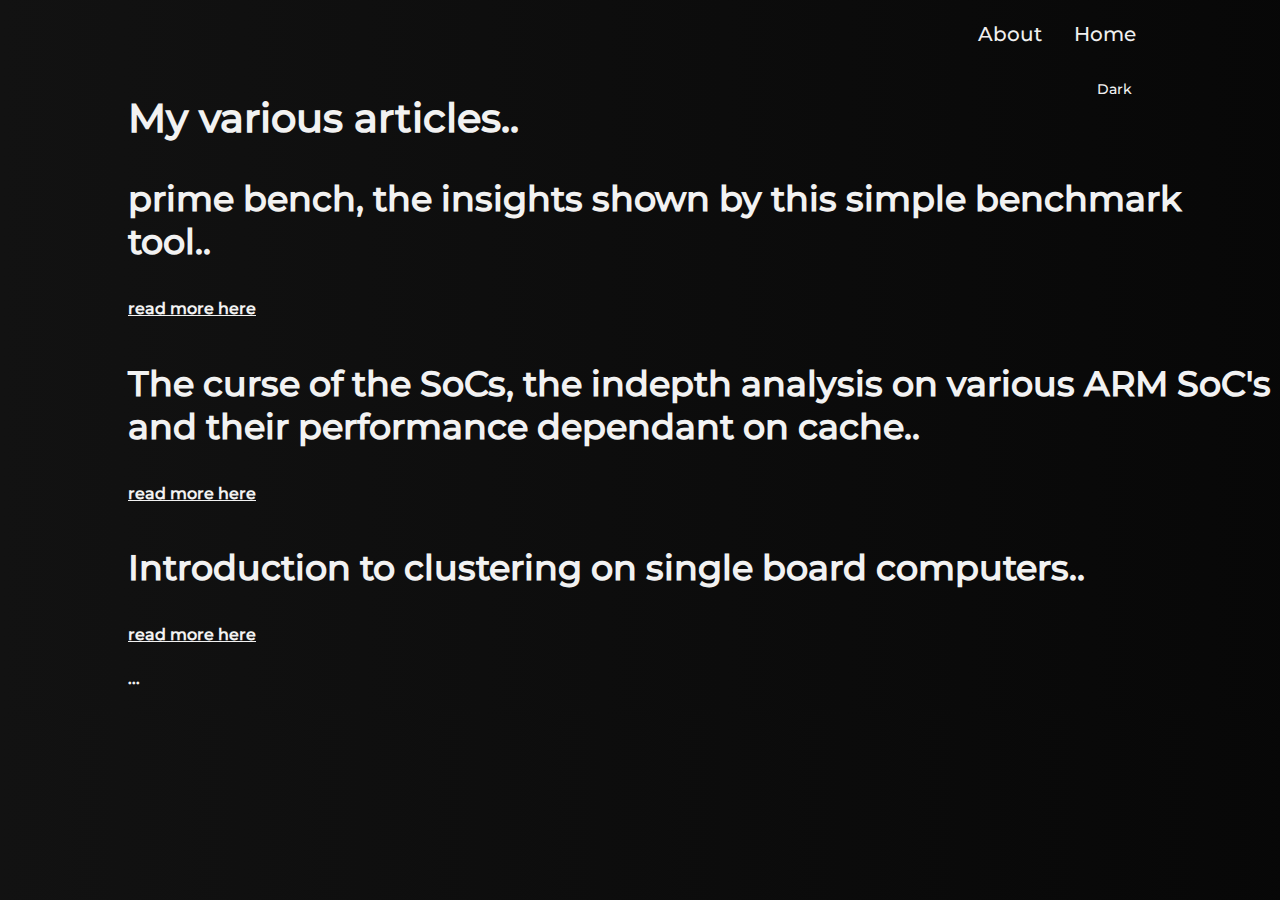
==== articles/index.html @ 4f7444f0 "Updating website" ====
<!DOCTYPE html>
    <link id="theme" rel="stylesheet" 
    type="text/css" href="../themes/article_dark.css" />
    <link id="theme" rel="stylesheet" 
    type="text/css" href="../themes/article.css" />

    <script>
        function theme_toggle() {
            var theme = document.getElementsByTagName('link')[0];
            if (document.getElementById("theme_button").innerText == "Dark") {
                document.getElementById("theme_button").innerText = "Light";

                if (theme.getAttribute('href') == "../themes/article_dark.css") {
                    theme.setAttribute('href', "../themes/article_light.css");
                }
                
            }
            else {
                document.getElementById("theme_button").innerText = "Dark";
                theme.setAttribute('href', "../themes/article_dark.css");
            }
        }
    </script>

    <body>        
        <div class="topnav">
            <a href="../index.html">Home</a>
            <a href="about/index.html">About</a>
        </div>
        <div>
            <button id="theme_button" onclick="theme_toggle()">Dark</button>
        </div>
        <div>
            <h2>My various articles..</h2>
            <h3 id="toc_1.2">prime bench,  the insights shown by this simple benchmark tool..</h3>

            <p><a href="1/index.html">read more here</a></p>

            <h3 id="toc_1.3">The curse of the SoCs, the indepth analysis on various ARM SoC&#39;s and their performance dependant on cache..</h3>

            <p><a href="2/index.html">read more here</a></p>

            <h3 id="toc_1.4">Introduction to clustering on single board computers..</h3>

            <p><a href="5/index.html">read more here</a></p>

            <p>...</p>
        </div>
    </body>
</html>
---- themes/article_dark.css ----
body{
    background-color:#020202;
}

h1, h2, h3, h4, h5, h6{
    color:#f2f2f2;
}

p, code{
    color: #f2f2f2; 
}

li{
    color: #f2f2f2;
}

a{
    color: #f2f2f2;
}

button {
    color: #f0f0f0;
}

.topnav a {
    color: #f0f0f0;
}

/* Change the color of links on hover */
.topnav a:hover {
    background-color: #f0f0f0;
    color: #020202;
}
---- themes/article.css ----
@font-face {
    font-family: 'Montserrat-Medium';
    src: url('../assets/fonts/Montserrat-Medium.ttf')  format('truetype');
  }

body{
    background-image: linear-gradient(to right, #ffffff10, #2b2b2b20);
    transition-duration: 1.5s;
}

h1{
    padding-left: 120px;
    font-size: 40px;
    font-weight: bolder;
    text-align: left;
    font-family: Montserrat-Medium;
    transition-duration: 1.5s;
}

h2{
    padding-left: 120px;
    font-size: 40px;
    font-weight: bolder;
    text-align: left;
    font-family: Montserrat-Medium;
    transition-duration: 1.5s;
}

h3{
    padding-left: 120px;
    font-size: 35px;
    font-weight: bolder;
    text-align: left;
    font-family: Montserrat-Medium;
    transition-duration: 1.5s;
}

h4{
    padding-left: 120px;
    font-size: 30px;
    font-weight: bolder;
    text-align: left;
    font-family: Montserrat-Medium;
    transition-duration: 1.5s;
}

h5{
    padding-left: 120px;
    font-size: 28px;
    font-weight: bolder;
    text-align: left;
    font-family: Montserrat-Medium;
    transition-duration: 1.5s;
}

h6{
    padding-left: 120px;
    font-size: 24px;
    font-weight: bolder;
    text-align: left;
    font-family: Montserrat-Medium;
    transition-duration: 1.5s;
}

p{
    padding-left: 120px;
    font-size: medium;
    font-weight: bold;
    text-align: left;
    font-family: Montserrat-Medium;
    line-height:1.4;
    padding-bottom: 6px;
    transition-duration: 1.5s;
}

code{
    padding-left: 120px;
    font-size: medium;
    font-weight: bold;
    text-align: left;
    transition-duration: 1.5s;
}

li{
    padding-left: 140px;
    font-size: medium;
    font-weight: bold;
    text-align: left;
    font-family: Montserrat-Medium;
    transition-duration: 1.5s;
}

img{
    border-radius: 2%;
}

button{
    float: right;
    background-color: transparent;
    border: none;
    text-align: center;
    padding: 20px 20px;
    padding-right: 140px;
    text-decoration: none;
    font-size: 14px;
    font-family: Montserrat-Medium;

    transition-duration: 0.4s;
}

.topnav{
    background-color:transparent;
    padding-right: 120px;
    overflow: hidden;
}

.topnav a{
    float: right;
    text-align: center;
    padding: 14px 16px;
    text-decoration: none;
    font-size: 20px;
    font-family: Montserrat-Medium;

    transition-duration: 0.4s;
}
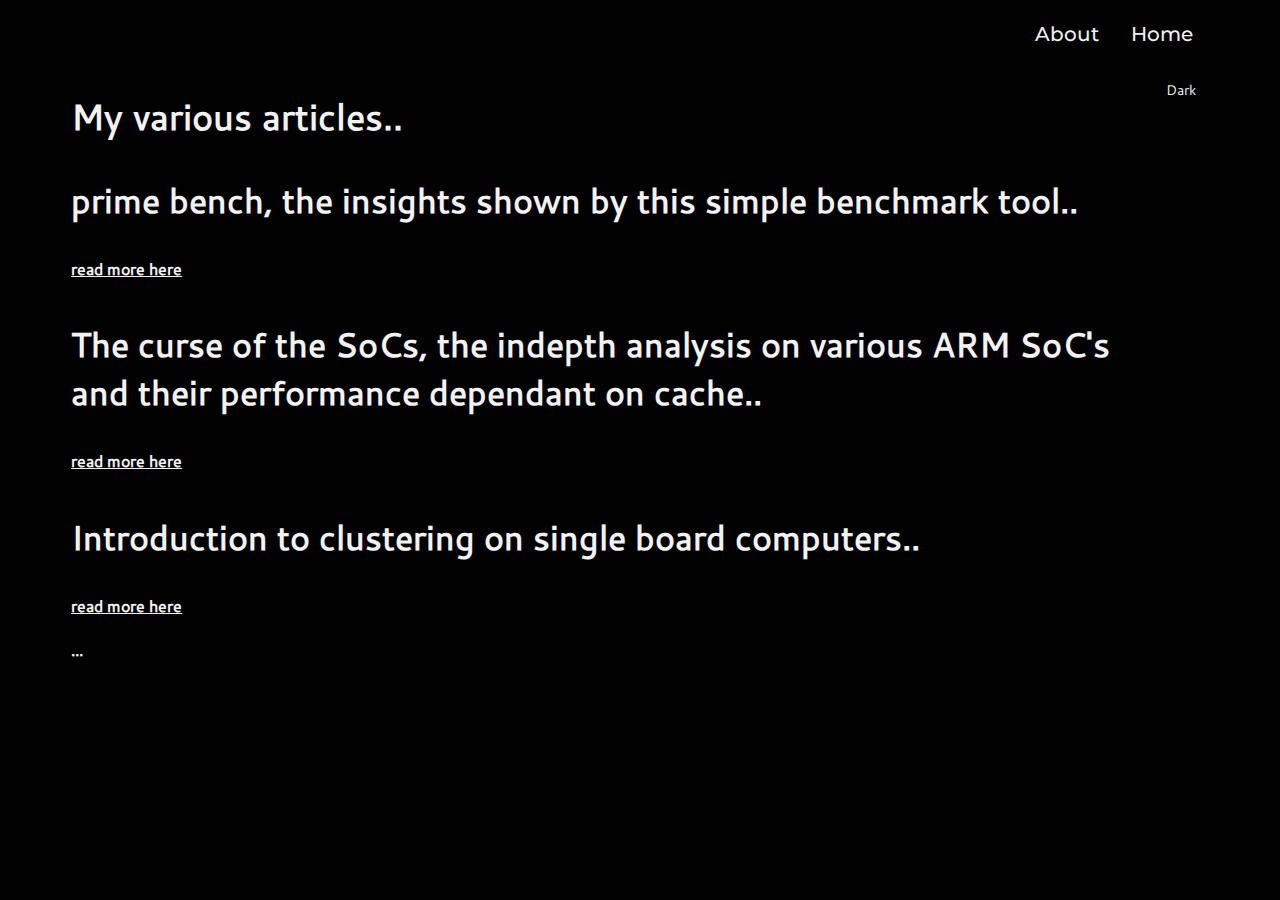
==== commit e934e7dd: "Update Website" ====
--- a/articles/index.html
+++ b/articles/index.html
@@ -36,7 +36,7 @@
 
             <p><a href="1/index.html">read more here</a></p>
 
-            <h3 id="toc_1.3">The curse of the SoCs, the indepth analysis on various ARM SoC&#39;s and their performance dependant on cache..</h3>
+            <h3 id="toc_1.3">The curse of the SoCs, the indepth analysis on various ARM SoC&#39;s<br>and their performance dependant on cache..</h3>
 
             <p><a href="2/index.html">read more here</a></p>
 
--- a/themes/article.css
+++ b/themes/article.css
@@ -1,92 +1,100 @@
 @font-face {
     font-family: 'Montserrat-Medium';
     src: url('../assets/fonts/Montserrat-Medium.ttf')  format('truetype');
+}
+@font-face {
+    font-family: 'Cantarell-Regular';
+    src: url('../assets/fonts/Cantarell-Regular.ttf')  format('truetype');
+}
+@font-face {
+    font-family: 'SourceCodePro-Variable';
+    src: url('../assets/fonts/SourceCodePro-Variable.ttf')  format('truetype');
   }
 
 body{
-    background-image: linear-gradient(to right, #ffffff10, #2b2b2b20);
     transition-duration: 1.5s;
 }
 
 h1{
-    padding-left: 120px;
+    padding-left: 5%;
     font-size: 40px;
     font-weight: bolder;
     text-align: left;
-    font-family: Montserrat-Medium;
+    font-family: Cantarell-Regular;
     transition-duration: 1.5s;
 }
 
 h2{
-    padding-left: 120px;
-    font-size: 40px;
+    padding-left: 5%;
+    font-size: 36px;
     font-weight: bolder;
     text-align: left;
-    font-family: Montserrat-Medium;
+    font-family: Cantarell-Regular;
     transition-duration: 1.5s;
 }
 
 h3{
-    padding-left: 120px;
-    font-size: 35px;
+    padding-left: 5%;
+    font-size: 34px;
     font-weight: bolder;
     text-align: left;
-    font-family: Montserrat-Medium;
+    font-family: Cantarell-Regular;
     transition-duration: 1.5s;
 }
 
 h4{
-    padding-left: 120px;
+    padding-left: 5%;
     font-size: 30px;
     font-weight: bolder;
     text-align: left;
-    font-family: Montserrat-Medium;
+    font-family: Cantarell-Regular;
     transition-duration: 1.5s;
 }
 
 h5{
-    padding-left: 120px;
+    padding-left: 5%;
     font-size: 28px;
     font-weight: bolder;
     text-align: left;
-    font-family: Montserrat-Medium;
+    font-family: Cantarell-Regular;
     transition-duration: 1.5s;
 }
 
 h6{
-    padding-left: 120px;
+    padding-left: 5%;
     font-size: 24px;
     font-weight: bolder;
     text-align: left;
-    font-family: Montserrat-Medium;
+    font-family: Cantarell-Regular;
     transition-duration: 1.5s;
 }
 
 p{
-    padding-left: 120px;
+    padding-left: 5%;
     font-size: medium;
     font-weight: bold;
     text-align: left;
-    font-family: Montserrat-Medium;
+    font-family: Cantarell-Regular;
     line-height:1.4;
     padding-bottom: 6px;
     transition-duration: 1.5s;
 }
 
 code{
-    padding-left: 120px;
+    padding-left: 5%;
     font-size: medium;
     font-weight: bold;
     text-align: left;
+    font-family: SourceCodePro-Variable;
     transition-duration: 1.5s;
 }
 
 li{
-    padding-left: 140px;
+    padding-left: 5%;
     font-size: medium;
     font-weight: bold;
     text-align: left;
-    font-family: Montserrat-Medium;
+    font-family: Cantarell-Regular;
     transition-duration: 1.5s;
 }
 
@@ -100,17 +108,17 @@
     border: none;
     text-align: center;
     padding: 20px 20px;
-    padding-right: 140px;
+    padding-right: 6%;
     text-decoration: none;
     font-size: 14px;
-    font-family: Montserrat-Medium;
+    font-family: Cantarell-Regular;
 
     transition-duration: 0.4s;
 }
 
 .topnav{
     background-color:transparent;
-    padding-right: 120px;
+    padding-right: 5%;
     overflow: hidden;
 }
 
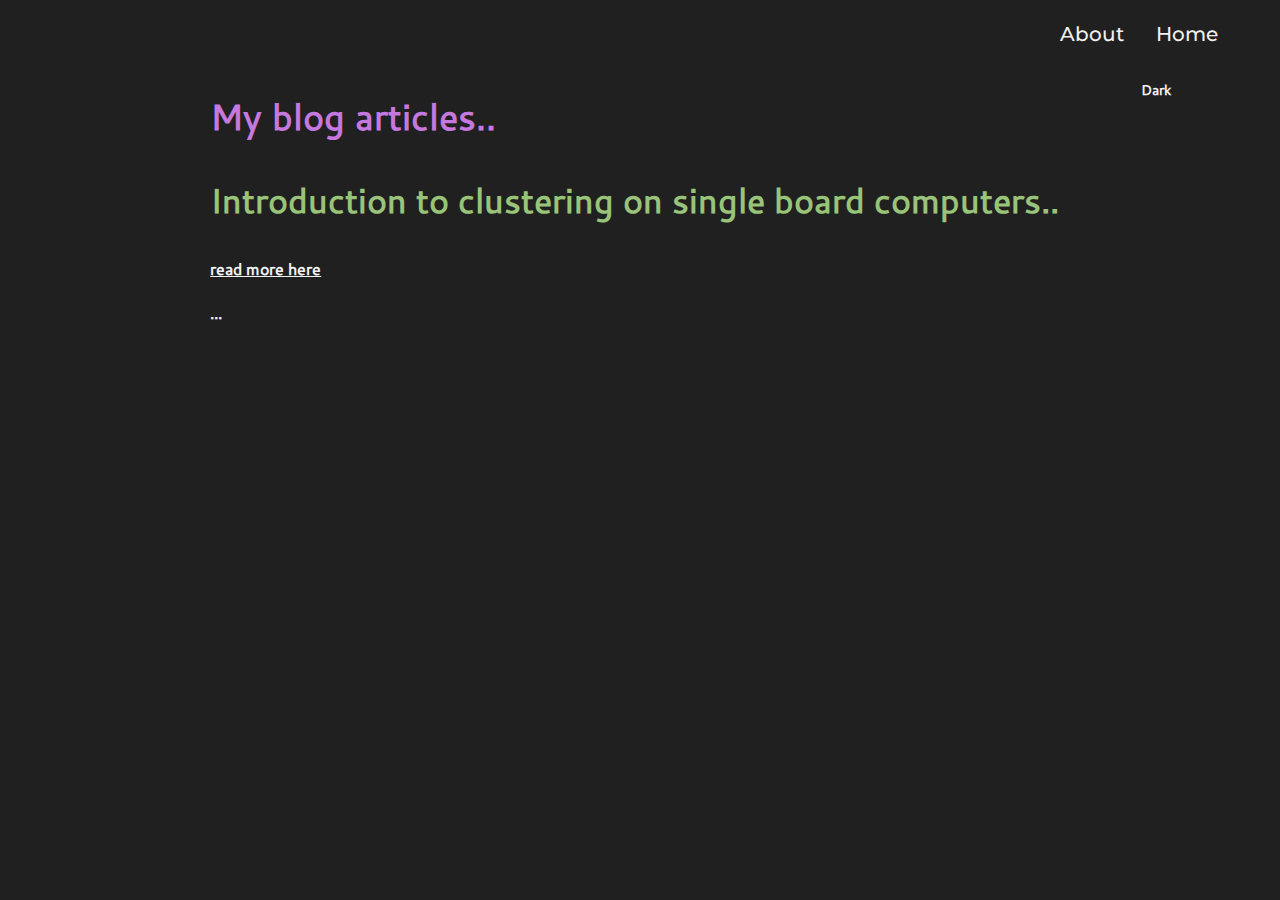
==== commit 97403f0c: "overhaul of page UI" ====
--- a/articles/index.html
+++ b/articles/index.html
@@ -30,17 +30,9 @@
         <div>
             <button id="theme_button" onclick="theme_toggle()">Dark</button>
         </div>
-        <div>
-            <h2>My various articles..</h2>
-            <h3 id="toc_1.2">prime bench,  the insights shown by this simple benchmark tool..</h3>
-
-            <p><a href="1/index.html">read more here</a></p>
-
-            <h3 id="toc_1.3">The curse of the SoCs, the indepth analysis on various ARM SoC&#39;s<br>and their performance dependant on cache..</h3>
-
-            <p><a href="2/index.html">read more here</a></p>
-
-            <h3 id="toc_1.4">Introduction to clustering on single board computers..</h3>
+        <div class="container">
+            <h2>My blog articles..</h2>
+            <h3>Introduction to clustering on single board computers..</h3>
 
             <p><a href="5/index.html">read more here</a></p>
 
--- a/themes/article_dark.css
+++ b/themes/article_dark.css
@@ -1,9 +1,29 @@
 body{
-    background-color:#020202;
+    background-color:#202020;
 }
 
-h1, h2, h3, h4, h5, h6{
-    color:#f2f2f2;
+h1{
+    color:#e06c75;
+}
+
+h2{
+    color: #c578dd;
+}
+
+h3{
+    color: #98c379;
+}
+
+h4{
+    color: #61afef;
+}
+
+h5{
+    color: #e5c07b;
+}
+
+h6{
+    color: #abb2bf;
 }
 
 p, code{
--- a/themes/article.css
+++ b/themes/article.css
@@ -13,10 +13,14 @@
 
 body{
     transition-duration: 1.5s;
+    text-align: left;
+}
+
+.container{
+    padding-left: 16%;
 }
 
 h1{
-    padding-left: 5%;
     font-size: 40px;
     font-weight: bolder;
     text-align: left;
@@ -25,7 +29,6 @@
 }
 
 h2{
-    padding-left: 5%;
     font-size: 36px;
     font-weight: bolder;
     text-align: left;
@@ -34,7 +37,6 @@
 }
 
 h3{
-    padding-left: 5%;
     font-size: 34px;
     font-weight: bolder;
     text-align: left;
@@ -43,7 +45,6 @@
 }
 
 h4{
-    padding-left: 5%;
     font-size: 30px;
     font-weight: bolder;
     text-align: left;
@@ -52,7 +53,6 @@
 }
 
 h5{
-    padding-left: 5%;
     font-size: 28px;
     font-weight: bolder;
     text-align: left;
@@ -61,7 +61,6 @@
 }
 
 h6{
-    padding-left: 5%;
     font-size: 24px;
     font-weight: bolder;
     text-align: left;
@@ -70,7 +69,6 @@
 }
 
 p{
-    padding-left: 5%;
     font-size: medium;
     font-weight: bold;
     text-align: left;
@@ -78,10 +76,10 @@
     line-height:1.4;
     padding-bottom: 6px;
     transition-duration: 1.5s;
+    width: 66%;
 }
 
 code{
-    padding-left: 5%;
     font-size: medium;
     font-weight: bold;
     text-align: left;
@@ -90,7 +88,6 @@
 }
 
 li{
-    padding-left: 5%;
     font-size: medium;
     font-weight: bold;
     text-align: left;
@@ -100,6 +97,7 @@
 
 img{
     border-radius: 2%;
+    max-width: 500px;
 }
 
 button{
@@ -108,17 +106,18 @@
     border: none;
     text-align: center;
     padding: 20px 20px;
-    padding-right: 6%;
+    padding-right: 8%;
     text-decoration: none;
+    font-weight: bolder;
     font-size: 14px;
     font-family: Cantarell-Regular;
 
-    transition-duration: 0.4s;
+    transition-duration: 1.5s;
 }
 
 .topnav{
     background-color:transparent;
-    padding-right: 5%;
+    padding-right: 3%;
     overflow: hidden;
 }
 
@@ -129,7 +128,6 @@
     text-decoration: none;
     font-size: 20px;
     font-family: Montserrat-Medium;
-
+    
     transition-duration: 0.4s;
 }
-
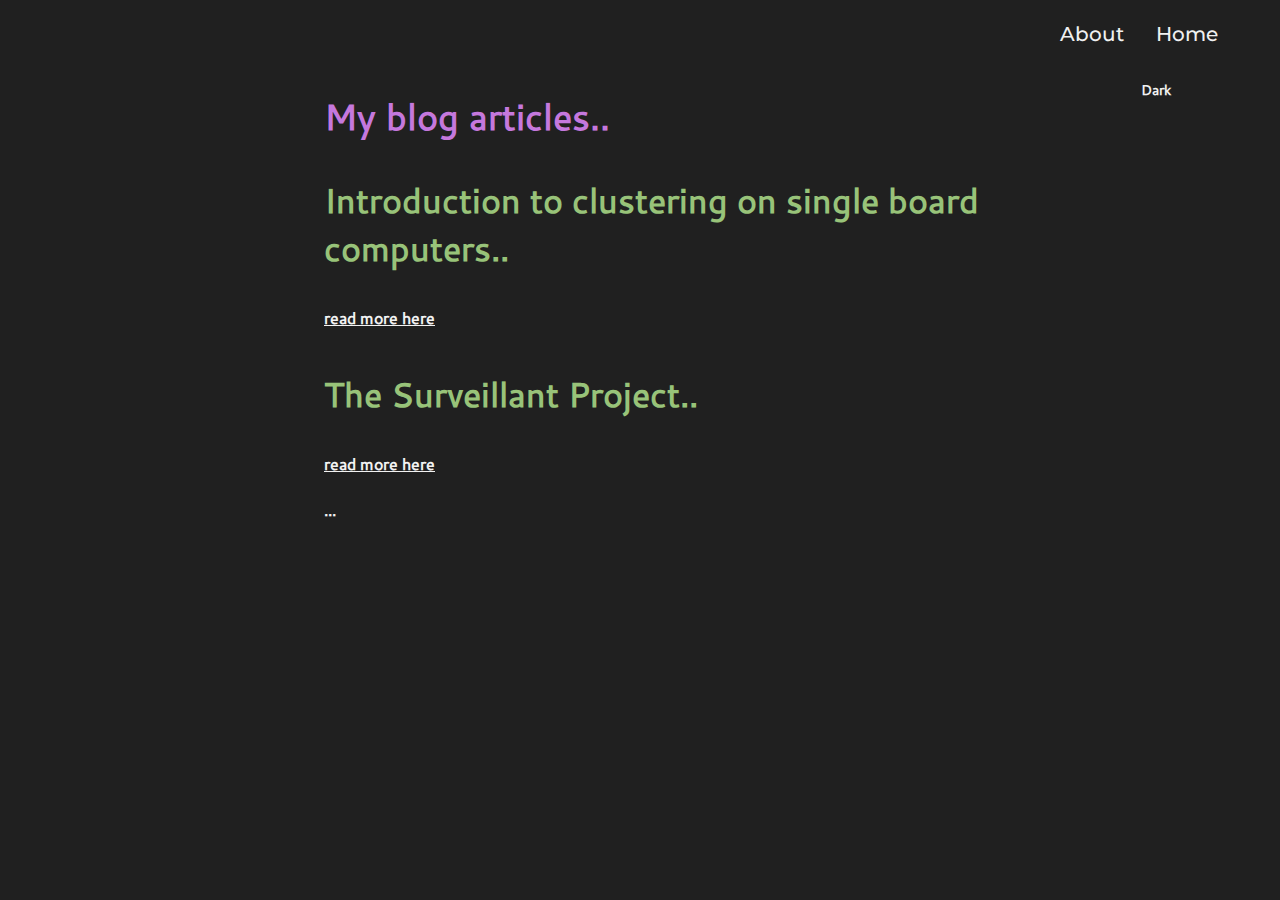
==== commit 7ec64c81: "New Article" ====
--- a/articles/index.html
+++ b/articles/index.html
@@ -36,6 +36,10 @@
 
             <p><a href="5/index.html">read more here</a></p>
 
+            <h3>The Surveillant Project..</h3>
+
+            <p><a href="6/index.html">read more here</a></p>
+
             <p>...</p>
         </div>
     </body>
--- a/themes/article.css
+++ b/themes/article.css
@@ -17,7 +17,8 @@
 }
 
 .container{
-    padding-left: 16%;
+    padding-left: 25%;
+    padding-right: 12%;
 }
 
 h1{
@@ -73,10 +74,10 @@
     font-weight: bold;
     text-align: left;
     font-family: Cantarell-Regular;
-    line-height:1.4;
+    line-height:1.5;
     padding-bottom: 6px;
     transition-duration: 1.5s;
-    width: 66%;
+    width: 75%;
 }
 
 code{
@@ -93,6 +94,17 @@
     text-align: left;
     font-family: Cantarell-Regular;
     transition-duration: 1.5s;
+}
+
+blockquote {
+    padding-top: 1px;
+    padding-bottom: 1px;
+    padding-left: 32px;
+    border-left: 5px solid #434343;
+    background-color: #848484;
+    margin-inline-start: 0px;
+    margin-inline-end: 0px;
+    width: 75%
 }
 
 img{
